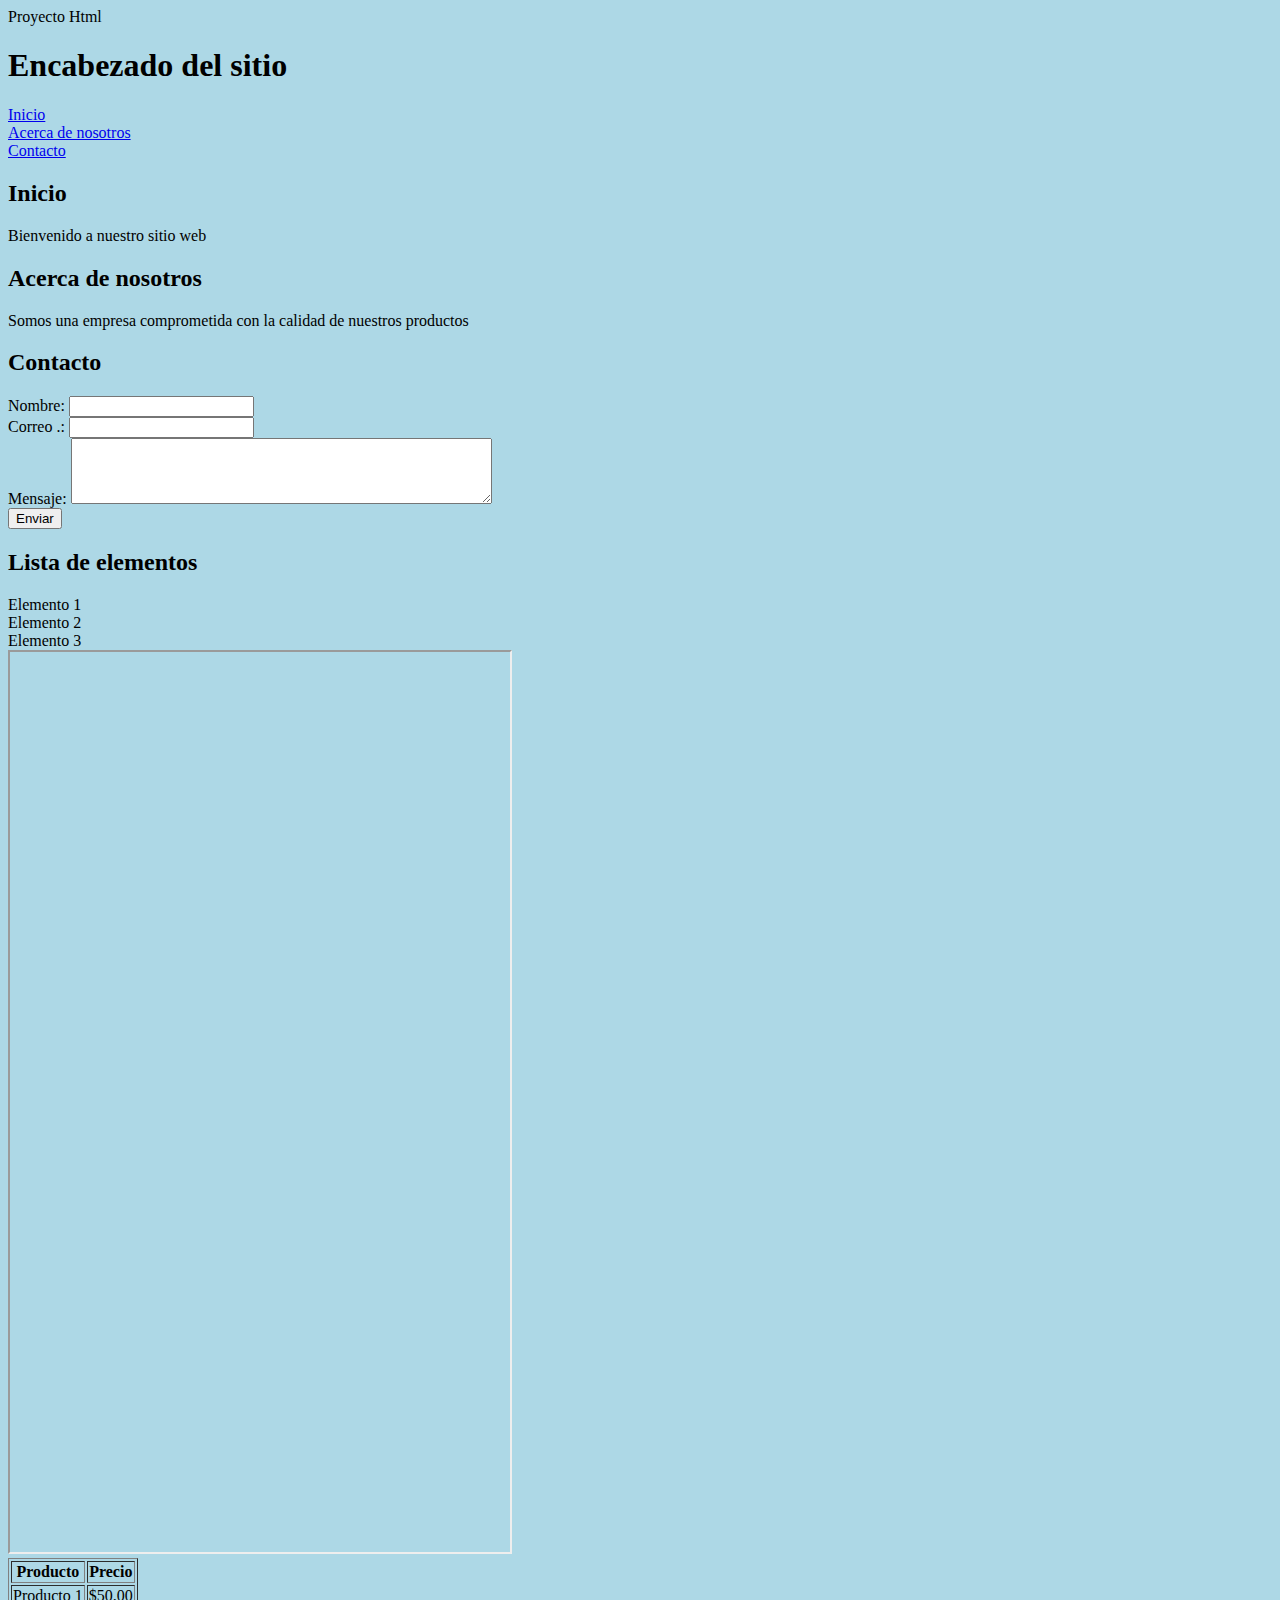
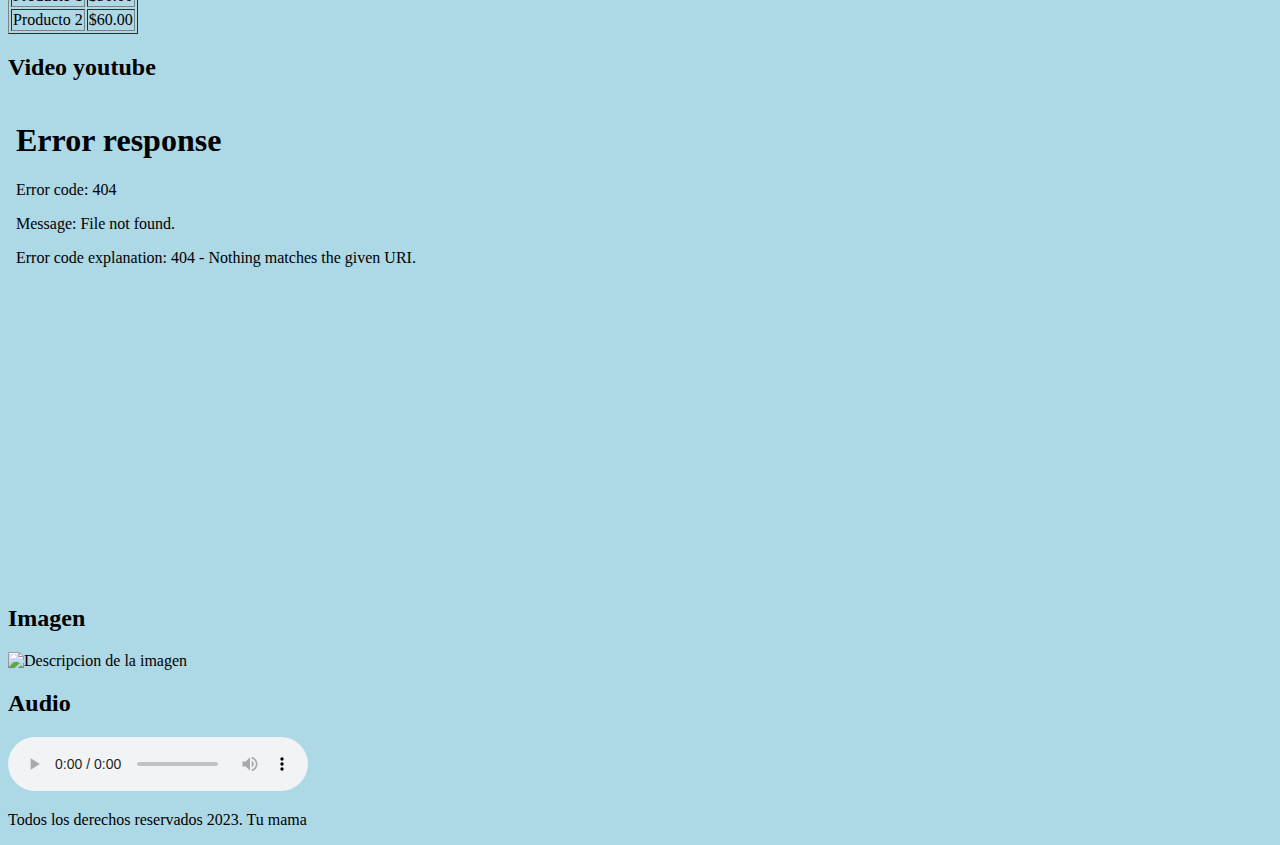
==== index.html @ 91eabb2d "Primera subida" ====
<!DOCTYPE html>
<html>
<head>
    <meta charset="UTF=8">
    <meata name="descripcio" contenido="TU MAMA"
    <title>Proyecto Html</title>
<style>
body {
  background-color: lightblue;
}
</style>
</head>
<body>
<h1>Encabezado del sitio</h1>
<nav>
    <u1>
        <l1>
            <a href= "#inicio">Inicio</a>
            <br>
        </l1>
        <l1>
            <a href="#acerca">Acerca de nosotros</a>
            <br>
        </l1>
    <l1>
        <a href="#contactos">Contacto</a>
        <br>
    </l1>
    </u1>
</nav>
<main>
    <section id="Inicio">
    <h2>Inicio</h2>
    <n>Bienvenido a nuestro sitio web</n>
</section>
<section id="Acerca">
    <h2>Acerca de nosotros</h2>
    <n> Somos una empresa comprometida con la  calidad de nuestros productos</n>
</section>
<section id= "Contacto">
    <h2>Contacto</h2>
    <form action="procesar.php" method="post">
    <label for= "nombre" required>Nombre:</label>
    <input type= "text" name="nombre" id="nombre"required>
    <br>
    <label for= "correo">Correo   .:</label>
    <input type= "email" name="correo" id="correo" required>
    <br>
    <label for= "mensaje">Mensaje:</label>
    <textarea id= "mensaje" name="mensaje" rows="4" cols="50"
    required></textarea> 
    <br>
    <input type= "submit" value="Enviar">
</form>
</section>
<section id= "lista">
    <h2>Lista de elementos</h2>
    <u1>
        <l1>Elemento 1</l1>
        <br>
        <l1>Elemento 2</l1>
        <br>
        <l1>Elemento 3</l1>
        <br>
    </u1>
</section>
<section id= "google">
    <iframe src="https://www.ute.edu.ec" width="500px" height="900px"></iframe>
</section>
<!-- tablas de productos -->
<section id= "Producto">
    <table border= "1">
        <tr>
            <th>Producto</th>
            <th>Precio</th>
        </tr>
        <tr>
            <td>Producto 1</td>
            <td>$50.00</td>
        </tr>
        <tr>
            <td>Producto 2</td>
            <td>$60.00</td>
        </tr>
    </table>
</section>
<!-- video OwO -->
<section id= "youtube">
    <h2> Video youtube</h2>
    <iframe width= "853" height= "480" src=<iframe width="853" height="480" src=<iframe width="853" height="480" src="https://www.youtube.com/embed/u4BcpJfMvAQ" title="SHREK IS LOVE, SHREK IS LIFE Legendado PT BR HIGH" frameborder="0" allow="accelerometer; autoplay; clipboard-write; encrypted-media; gyroscope; picture-in-picture; web-share" allowfullscreen></iframe>
</section>
<section id= "imagen">
    <h2> Imagen</h2>
    <img src= "C:\Users\alumnos\Desktop\assets\images.jpg" alt="Descripcion de la imagen" width= "300px" height= "300px">
</section>
<section id= "audio">
    <h2>Audio</h2>
    <audio controls>
        <source src= "C:\Users\alumnos\Desktop\assets\!.mp3" type= "audio/mp3">
    </audio>
</section>
</main>
<footer>
    <p> Todos los derechos reservados 2023. Tu mama</p>
</footer>
</body>
</html>
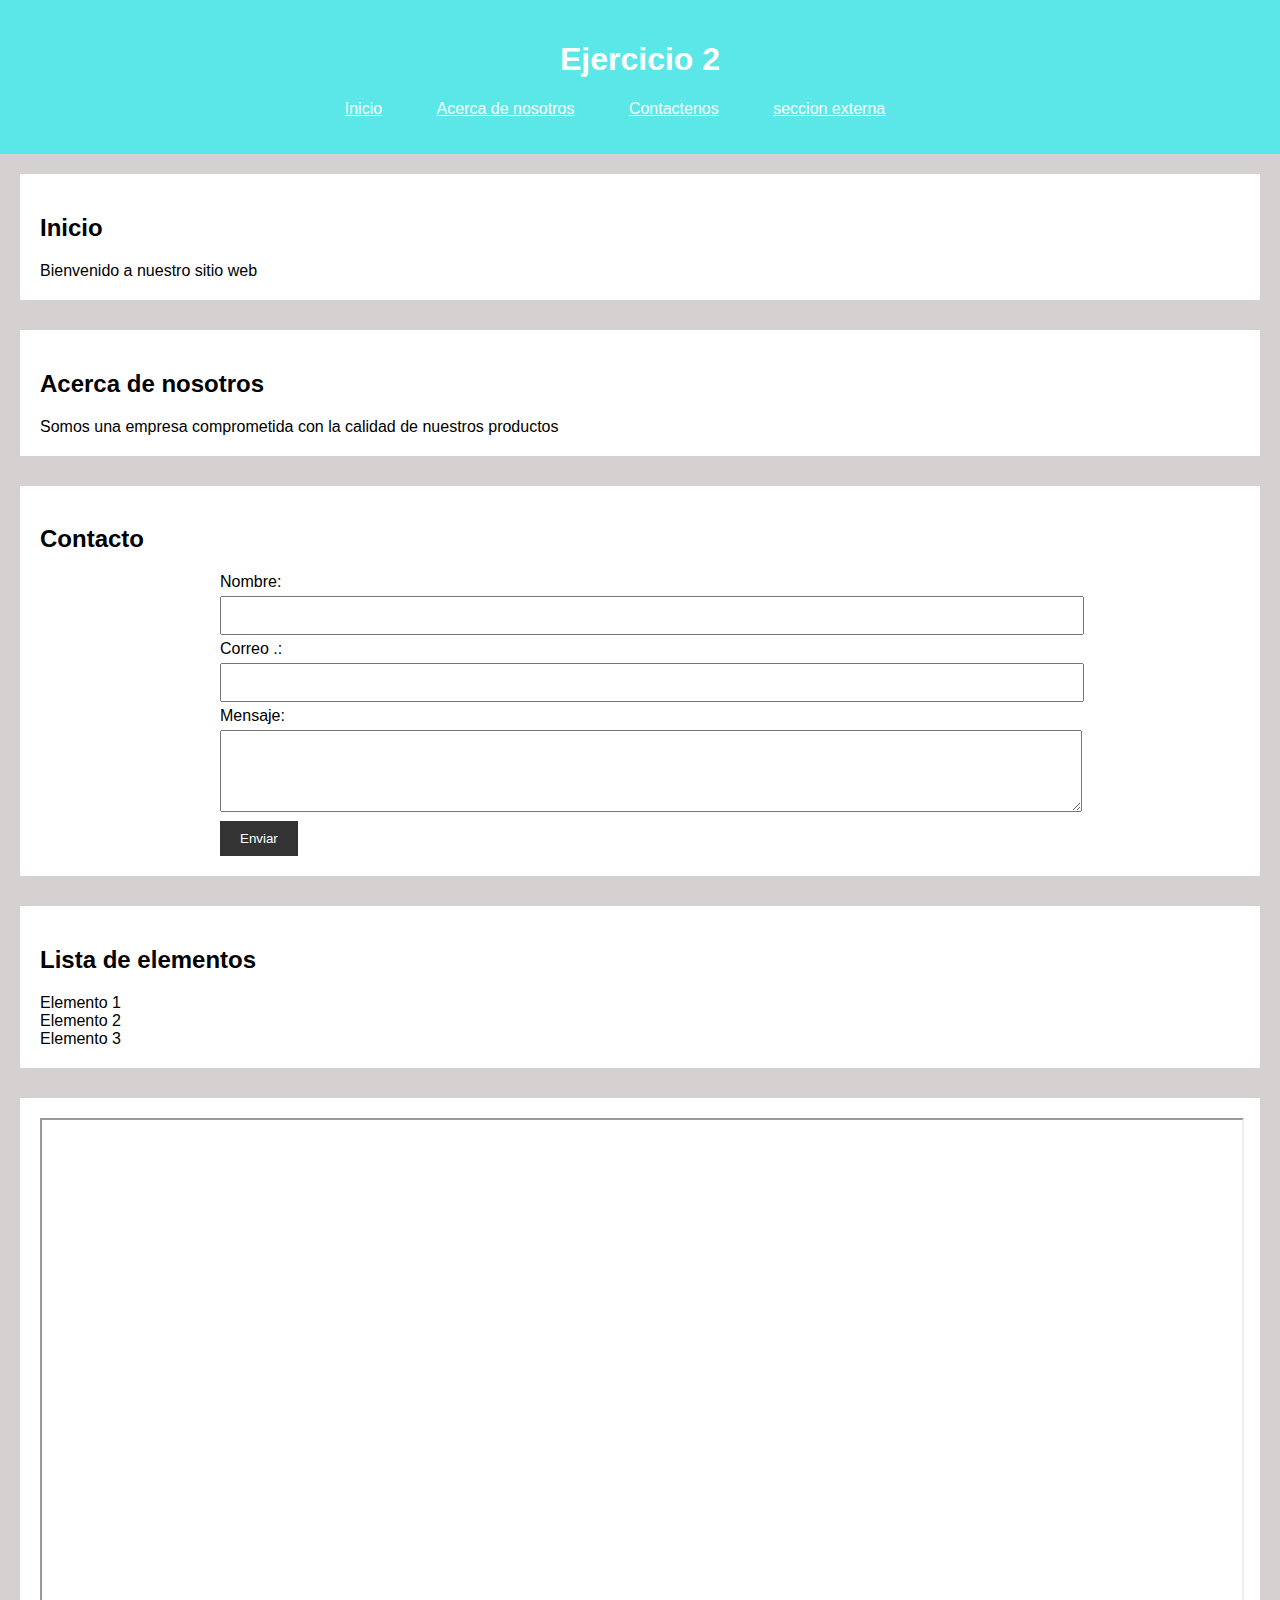
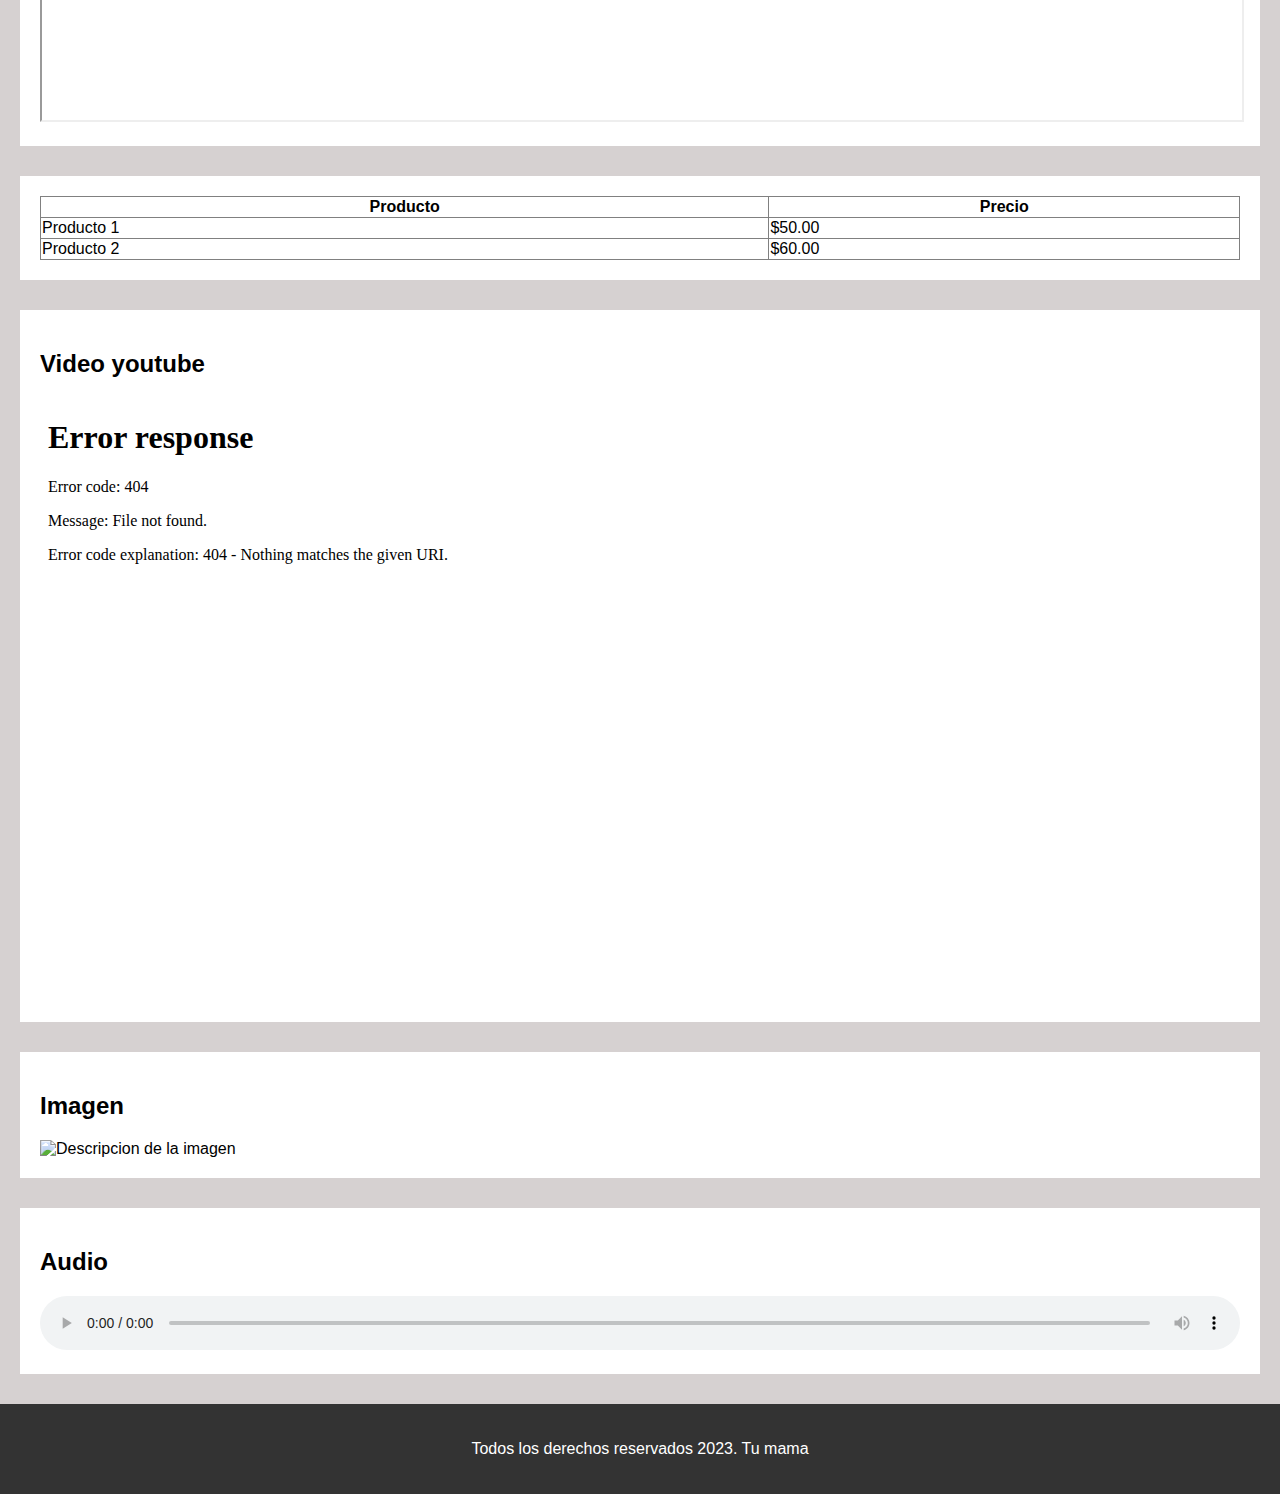
==== commit 9e1221df: "segunda subida" ====
--- a/index.html
+++ b/index.html
@@ -1,33 +1,38 @@
 <!DOCTYPE html>
 <html>
-<head>
-    <meta charset="UTF=8">
-    <meata name="descripcio" contenido="TU MAMA"
-    <title>Proyecto Html</title>
-<style>
-body {
-  background-color: lightblue;
-}
-</style>
-</head>
-<body>
-<h1>Encabezado del sitio</h1>
-<nav>
-    <u1>
-        <l1>
-            <a href= "#inicio">Inicio</a>
-            <br>
-        </l1>
-        <l1>
-            <a href="#acerca">Acerca de nosotros</a>
-            <br>
-        </l1>
-    <l1>
-        <a href="#contactos">Contacto</a>
-        <br>
-    </l1>
-    </u1>
-</nav>
+	<head>
+
+		<meta charset="utf-8"><!--utf-8 es para habla hispana (español)-->
+		<meta name="descrption" content="Proyecto en HTML">
+		<!--<meta name="viewport" content="width=device-width, initial-scale=1">-->
+		<meta property="og:image" content="https://www.ute.edu.ec/wp-content/uploads/2022/10/logo-ute-wp.png" />
+		<title>PROYECTO EN HTML-Ejercicio 2 en HTML</title>
+		<link rel="stylesheet" type="text/css" href="recursos\css\estilos.css">
+
+	</head>
+
+	<body>
+		<header>
+
+			<h1 >Ejercicio 2</h1>
+
+			<nav>
+				<ul >
+					<li><!--Lista-->
+						<a id="menu-Prinicpal" href="index.html">Inicio</a>
+					</li>
+					<li><!--Lista-->
+						<a id="menu-Prinicpal" href="index.html/#acerca">Acerca de nosotros</a>
+					</li>
+					<li><!--Lista-->
+						<a id="menu-Prinicpal" href="index.html/#contacto">Contactenos</a>
+					</li>
+                    <li><!--Lista-->
+						<a id="menu-Prinicpal" href="seccion.html">seccion externa</a>
+					</li>
+				</ul>
+			</nav>
+		</header>
 <main>
     <section id="Inicio">
     <h2>Inicio</h2>
@@ -91,7 +96,7 @@
 </section>
 <section id= "imagen">
     <h2> Imagen</h2>
-    <img src= "C:\Users\alumnos\Desktop\assets\images.jpg" alt="Descripcion de la imagen" width= "300px" height= "300px">
+    <img src= "C:\Users\alumnos\Desktop\assets\images.jpg" alt="Descripcion de la imagen" width= "900px" height= "300px">
 </section>
 <section id= "audio">
     <h2>Audio</h2>
